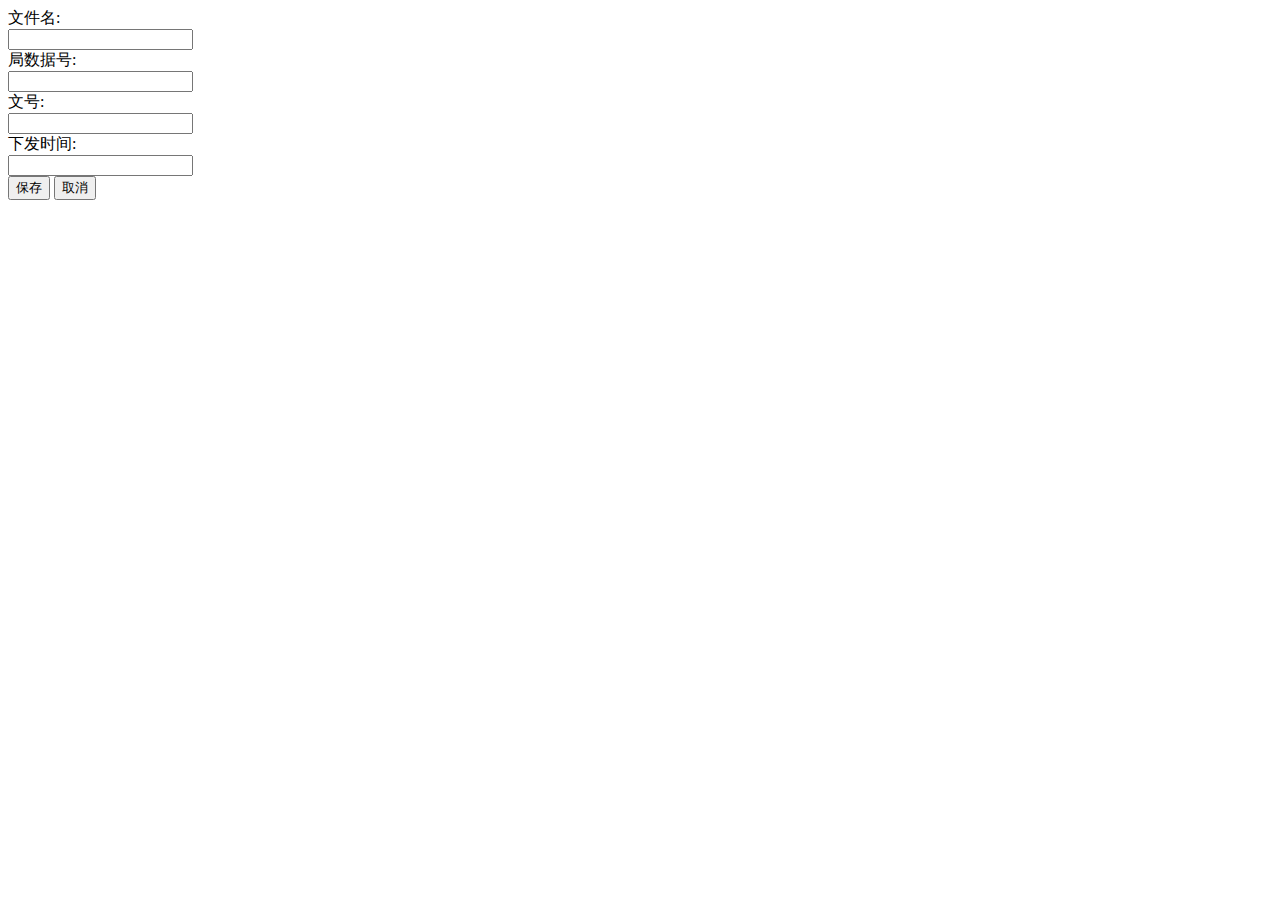
==== src/main/resources/templates/folder/detailform.html @ 50cd8705 "初始化项目" ====
<!DOCTYPE html>
<html xmlns:th="http://www.w3.org/1999/xhtml">
<head>
    <title>文件属性修改</title>
    <link rel="stylesheet" th:href="@{/css/bootstrap.min.css}" media="screen" />
    <link rel="stylesheet" th:href="@{/css/zlight.menu.css}" media="screen" />
    <link rel="stylesheet" th:href="@{/css/main_style.css}" media="screen" />
    <link rel="stylesheet" th:href="@{/css/font-awesome.min.css}" media="screen" />
</head>
<body>
<form  id="data_form"  class="form-horizontal" >
    <div class="form-group" >
        <label for="fileName" class="col-xs-2 control-label">文件名:</label>
        <div class="col-xs-10">
            <input type="text" class="form-control" name="fileName"  id="fileName"   th:value="${data.fileName}"/>
        </div>
    </div>
    <div th:if="${data.isFolder != 1} ">
        <div class="form-group" >
            <label for="busiNo" class="col-xs-2 control-label">局数据号:</label>
            <div  class="col-xs-10">
                <input type="text" class="form-control" name="busiNo"  id="busiNo"   th:value="${data.busiNo}"/>
            </div>
        </div>
        <div class="form-group" >
            <label for="fileNo" class="col-xs-2 control-label">文号:</label>
            <div class="col-xs-10">
                <input type="text" class="form-control" name="fileNo"  id="fileNo"  th:value="${data.fileNo}"/>
            </div>
        </div>
        <div class="form-group" >
            <label for="issueTime" class="col-xs-2 control-label">下发时间:</label>
            <div class="col-xs-10">
                <input type="text" class="form-control" name="issueTime"  id="issueTime"   th:value="${data.issueTime}" onFocus="WdatePicker({skin:'blue',dateFmt:'yyyy-MM-dd',isShowClear:false,isShowClear:true})"/>
            </div>
        </div>
    </div>
    <div class="form-group">
        <div class="col-xs-offset-4 col-xs-10">
            <button  type="button" class="btn btn-default " id="save_data">保存</button>
            <button  type="button" class="col-xs-offset-2 btn btn-default " id="btn_cancle">取消</button>
        </div>
    </div>

    <div>
        <input type="hidden" th:if="${data.id != null}" th:value="${data.id}" name="id" id="data_id"/>
        <input type="hidden" th:if="${data.fileName != null}" th:value="${data.fileName}" name="oldFileName" id="old_file_name"/>
        <input  type="hidden"  name="filePath" id="file_path" value=""/>
    </div>
</form>

</body>
<script th:src="@{/js/html5shiv.min.js}"></script>
<script th:src="@{/js/date_util.js}"></script>
<script th:src="@{/js/table_util.js}"></script>
<script th:src="@{/js/jquery-1.11.0.min.js}"></script>
<script type="text/javascript" th:src="@{/js/bootstrap.min.js}"></script>
<script type="text/javascript" th:src="@{/js/bootstrap-table.js}"></script>
<script type="text/javascript" th:src="@{/js/jquery.zlight.menu.1.0.min.js}"></script>
<script type="text/javascript" th:src="@{/js/jquery.serializejson.min.js}"></script>
<script type="text/javascript" th:src="@{/js/My97DatePicker/WdatePicker.js}"></script>
<script type="text/javascript" th:src="@{/js/layer/layer.js}"></script>
<script>
    //<![CDATA[
    $(document).ready(function(){
        var index = parent.layer.getFrameIndex(window.name);
        $("#save_data").click(function () {
            console.log('修改文件信息');
            var data=$('#data_form').serializeJSON();
            //序列化获得表单数据，结果为：user_id=12&user_name=John&user_age=20
            //var submitData=decodeURIComponent(data,true);
            //submitData是解码后的表单数据，结果同上
            $.ajax({
                url:'/data/'+data.id+'/list',
                type : "post",
                dataType : "json",
                cache:false,//false是不缓存，true为缓存
                async:true,//true为异步，false为同步
                data:data,
                success:function(result){
                    console.log('result===========');
                    console.log(result);
                    //layer.msg("修改成功",{icon:1});
                    if(result.success){
                        parent.$("#handle_status").val(JSON.stringify(result));
                        parent.layer.close(index);
                   }else {
                       layer.msg("修改失败",{icon:2});
                   }
                },
                error:function(){
                    //请求失败时
                    layer.msg('请求失败时，请检查网络连接',{icon:2});
                }
            });
        });

        $("#btn_cancle").on('click',function () {
            parent.layer.close(index);
        })
    });
    //]]>
</script>
</html>
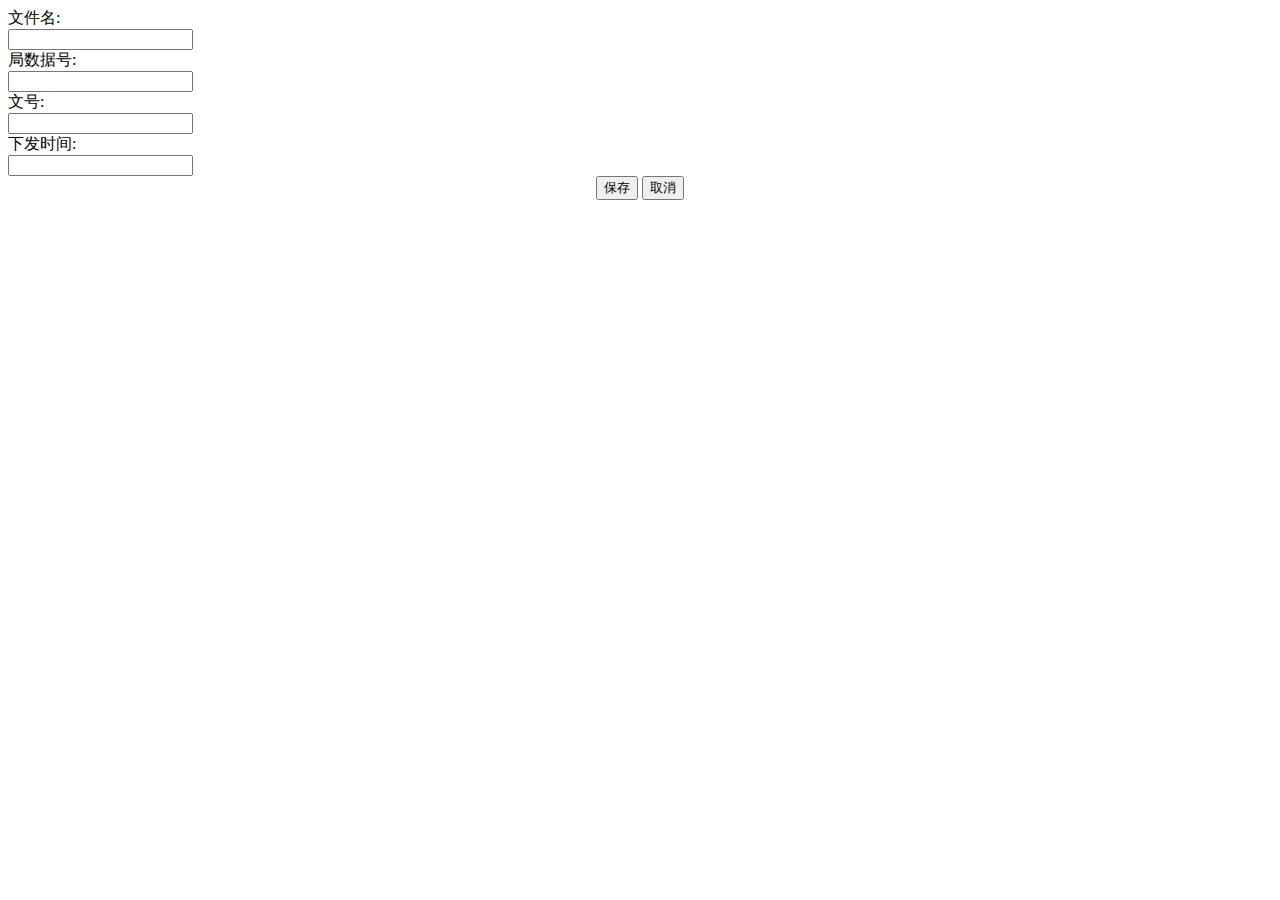
==== commit 4c7d9394: "初始化提交" ====
--- a/src/main/resources/templates/folder/detailform.html
+++ b/src/main/resources/templates/folder/detailform.html
@@ -15,7 +15,7 @@
             <input type="text" class="form-control" name="fileName"  id="fileName"   th:value="${data.fileName}"/>
         </div>
     </div>
-    <div th:if="${data.isFolder != 1} ">
+    <div th:if="${data.isFolder != '1'} ">
         <div class="form-group" >
             <label for="busiNo" class="col-xs-2 control-label">局数据号:</label>
             <div  class="col-xs-10">
@@ -31,21 +31,21 @@
         <div class="form-group" >
             <label for="issueTime" class="col-xs-2 control-label">下发时间:</label>
             <div class="col-xs-10">
-                <input type="text" class="form-control" name="issueTime"  id="issueTime"   th:value="${data.issueTime}" onFocus="WdatePicker({skin:'blue',dateFmt:'yyyy-MM-dd',isShowClear:false,isShowClear:true})"/>
+                <input type="text" class="form-control" name="issueTime"  id="issueTime"  th:value="${#dates.format(data.issueTime, 'yyyy-MM-dd')}" onFocus="WdatePicker({skin:'blue',dateFmt:'yyyy-MM-dd',isShowClear:false,isShowClear:true})"/>
             </div>
         </div>
     </div>
     <div class="form-group">
-        <div class="col-xs-offset-4 col-xs-10">
+        <div style="text-align: center">
             <button  type="button" class="btn btn-default " id="save_data">保存</button>
             <button  type="button" class="col-xs-offset-2 btn btn-default " id="btn_cancle">取消</button>
         </div>
     </div>
 
     <div>
+        <input type="hidden" th:if="${data.parentId != null}" th:value="${data.parentId}" name="parentId" id="data_parentId"/>
         <input type="hidden" th:if="${data.id != null}" th:value="${data.id}" name="id" id="data_id"/>
         <input type="hidden" th:if="${data.fileName != null}" th:value="${data.fileName}" name="oldFileName" id="old_file_name"/>
-        <input  type="hidden"  name="filePath" id="file_path" value=""/>
     </div>
 </form>
 
@@ -71,8 +71,8 @@
             //var submitData=decodeURIComponent(data,true);
             //submitData是解码后的表单数据，结果同上
             $.ajax({
-                url:'/data/'+data.id+'/list',
-                type : "post",
+                url:'/data/tree',
+                type : "put",
                 dataType : "json",
                 cache:false,//false是不缓存，true为缓存
                 async:true,//true为异步，false为同步
@@ -82,10 +82,12 @@
                     console.log(result);
                     //layer.msg("修改成功",{icon:1});
                     if(result.success){
-                        parent.$("#handle_status").val(JSON.stringify(result));
                         parent.layer.close(index);
-                   }else {
-                       layer.msg("修改失败",{icon:2});
+                        parent.layer.msg('修改成功', {icon: 1});
+                        //parent.$("#handle_status").val(JSON.stringify(result));
+                        parent.initTree(data.id);
+                    }else {
+                       layer.msg(result.message,{icon:2});
                    }
                 },
                 error:function(){
